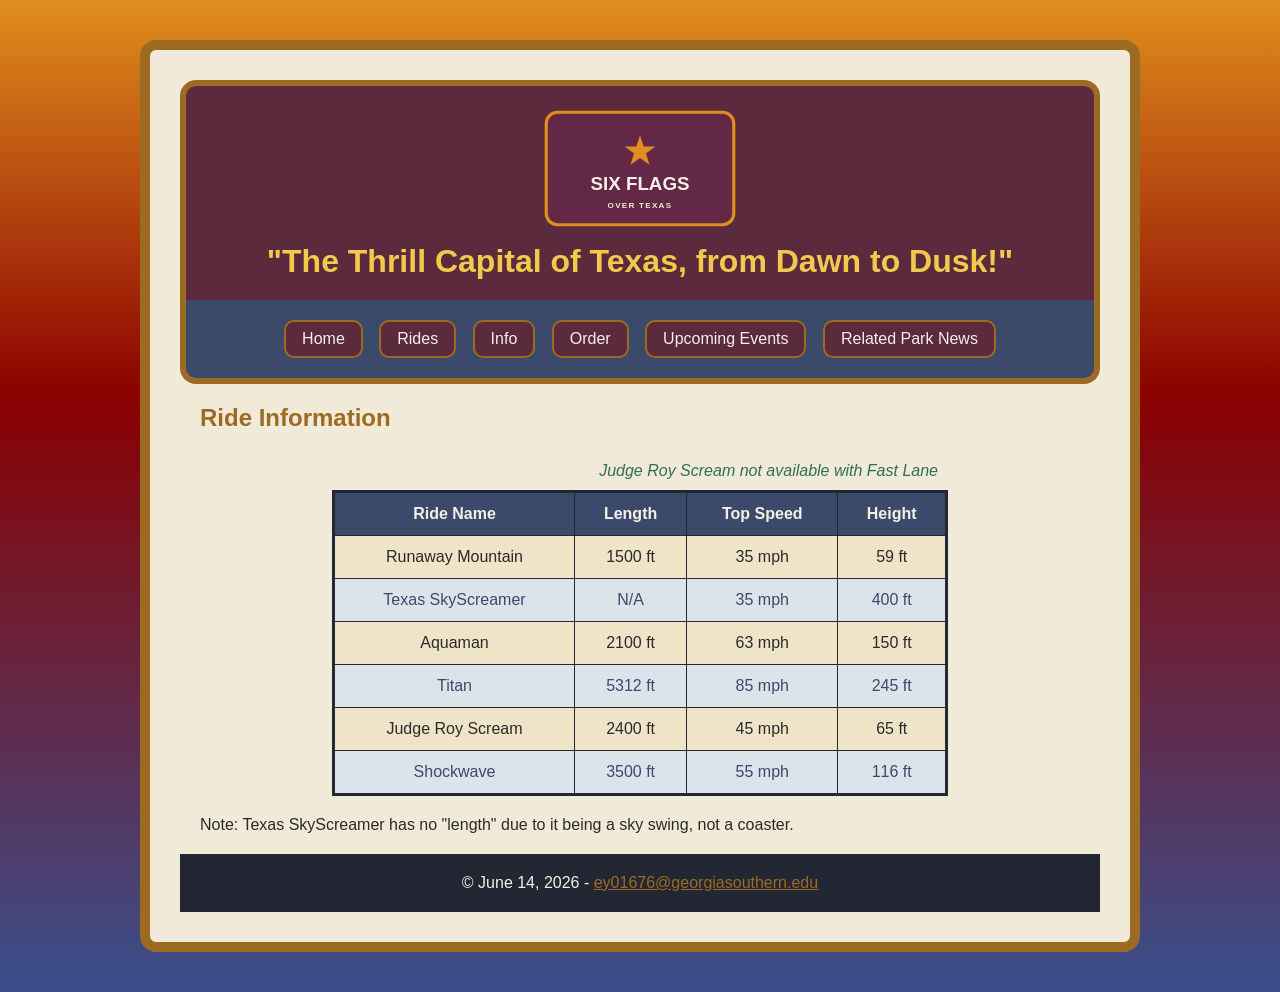
==== Webpage/info.html @ 84d68a39 "Final visual polish: new logo, motto color, h2/list spacing, header sizing" ====
<!DOCTYPE html>
<!-- Yates | Due: June 14, 2026 | Assignment 2 -->
<!-- Green Status ; https://validator.w3.org/ -->
<html lang="en">
<head>
    <meta charset="UTF-8">
    <title>Yates: Assign 3</title>
    <link rel="stylesheet" href="amuse_styles.css">
</head>

<body>
<div id="wrapper">

<header> <!-- Header; tagline -->
    <img src="/reference-Files/sunset_site_logo.svg" alt="Six Flags Over Texas logo">
    <h1>"The Thrill Capital of Texas, from Dawn to Dusk!"</h1>
</header>

<nav> <!-- Navigation -->
    <a href="index.html">Home</a>
    <a href="rides.html">Rides</a>
    <a href="info.html">Info</a>
    <a href="order.html">Order</a>
    <a href="index.html#upcoming-events">Upcoming Events</a>
    <a href="index.html#related-park-news">Related Park News</a>
</nav>

<main> <!-- Main content -->
    <h2>Ride Information</h2>

    <table>
        <caption>Judge Roy Scream not available with Fast Lane</caption>

        <thead>
        <tr> <!-- column headers -->
            <th>Ride Name</th>
            <th>Length</th>
            <th>Top Speed</th>
            <th>Height</th>
        </tr>
        </thead>

        <tbody>
        <tr> <!-- Runaway Mountain -->
            <td>Runaway Mountain</td>
            <td>1500 ft</td>
            <td>35 mph</td>
            <td>59 ft</td>
        </tr>

        <tr> <!-- Texas SkyScreamer -->
            <td>Texas SkyScreamer</td>
            <td>N/A</td>
            <td>35 mph</td>
            <td>400 ft</td>
        </tr>

        <tr> <!-- Aquaman -->
            <td>Aquaman</td>
            <td>2100 ft</td>
            <td>63 mph</td>
            <td>150 ft</td>
        </tr>

        <tr> <!-- Titan -->
            <td>Titan</td>
            <td>5312 ft</td>
            <td>85 mph</td>
            <td>245 ft</td>
        </tr>

        <tr> <!-- Judge Roy Scream -->
            <td>Judge Roy Scream</td>
            <td>2400 ft</td>
            <td>45 mph</td>
            <td>65 ft</td>
        </tr>

        <tr> <!-- Shockwave -->
            <td>Shockwave</td>
            <td>3500 ft</td>
            <td>55 mph</td>
            <td>116 ft</td>
        </tr>
        </tbody>
    </table>

    <p> Note: Texas SkyScreamer has no "length" due to it being a sky swing, not a coaster.</p>
</main>

<footer>
    <p>
        &copy; June 14, 2026 - <a href="mailto:ey01676@georgiasouthern.edu">ey01676@georgiasouthern.edu</a>
    </p>
</footer>

</div>
</body>
</html>
---- Webpage/amuse_styles.css ----
/*  ===== Reset page values ===== */
* {
    margin: 0;
    padding: 0;
    box-sizing: border-box;
}

/* ===== Define variables ===== */
:root {
    /* Gradient colors — used in html background */
    --sunset-orange: #E08E1D;
    --sunset-red: #8B0000;
    --sunset-wine: #632846;
    --bluebonnet-blue: #3A4F8C;

    /* Custom colors — used across structural elements, links, headings */
    --plum: #5C2A3D;       /* header background, nav link background */
    --indigo: #3B4A6B;     /* nav background */
    --cream: #F2EAD8;      /* parchment-esque, used for main background */
    --charcoal: #232733;   /* footer background, table borders */
    --cotton: #F5F0E6;     /* off-white, used for text on dark sections */
    --asphalt: #2B2B2B;    /* dark text, used on main */
    --amber: #9C6B22;      /* h2 color, nav link border + hover background */
    --teal: #2F6F57;       /* h3 color, related-links color */
    --wheat: #EFE3C8;      /* table: odd row background */
    --mist: #DCE3EA;       /* table: even row background */
    --marigold: #F2C94C;   /* motto text - high contrast */
}

/* ===== Page background ===== */
html {
    background: linear-gradient(180deg, var(--sunset-orange) 0%, var(--sunset-red) 40%, var(--sunset-wine) 70%, var(--bluebonnet-blue) 100%);
    min-height: 100vh;
    font-family: 'Trebuchet MS', 'Verdana', sans-serif;
}

/* ===== Page layout ===== */
#wrapper {
    max-width: 1000px;
    margin: 40px auto; /* outside */
    padding: 30px; /* inside */
    border: 10px solid var(--amber);
    border-radius: 16px;
    background-color: var(--cream);
    overflow: hidden;
}

/* ===== Horizontal rule ===== */
hr {
    height: 6px;
    background-color: var(--indigo);
    border: none;
    border-radius: 3px;
    margin: 20px 0;
}

/* ===== Headings ===== */
h2 {
    color: var(--amber);
}

h3 {
    color: var(--teal);
}

/* ===== Structural elements ===== */
header {
    padding: 20px;
    background-color: var(--plum);
    color: var(--marigold);
    text-align: center;
    border: 6px solid var(--amber);
    border-bottom: none;
    border-radius: 16px 16px 0 0;
}

header img {
    max-width: 200px;
    display: block;
    margin: 0 auto 12px auto;
}

nav {
    padding: 20px;
    background-color: var(--indigo);
    color: var(--cotton);
    text-align: center;
    border: 6px solid var(--amber);
    border-top: none;
    border-radius: 0 0 16px 16px;
}

main {
    padding: 20px;
    background-color: var(--cream);
    color: var(--asphalt);
}

footer {
    padding: 20px;
    background-color: var(--charcoal);
    color: var(--cotton);
    text-align: center;
}

/* ===== Navigation links ===== */
nav a {
    display: inline-block;
    color: var(--cotton);
    background-color: var(--plum);
    text-decoration: none;
    padding: 8px 16px;
    margin-right: 12px;
    border: 2px solid var(--amber);
    border-radius: 10px;
}

nav a:last-child {
    margin-right: 0;
}

nav a:hover {
    background-color: var(--amber);
    color: var(--charcoal);
}

/* ===== Footer & related links ===== */
footer a {
    color: var(--amber);
}

/* ===== Lists ===== */
#related-park-news ul {
    list-style-type: square;
}

#related-park-news a {
    color: var(--teal);
}

/* ===== Table (info.html) ===== */
table {
    border: 3px solid var(--charcoal);
    border-collapse: collapse;
    margin: 20px auto;
    width: 70%;
}

th, td {
    border: 1px solid var(--charcoal);
    padding: 12px;
    text-align: center;
}

thead th {
    background-color: var(--indigo);
    color: var(--cotton);
}

tbody tr:nth-child(odd) {
    background-color: var(--wheat);
    color: var(--asphalt);
}

tbody tr:nth-child(even) {
    background-color: var(--mist);
    color: var(--indigo);
}

caption {
    text-align: right;
    padding: 10px;
    color: var(--teal);
    font-style: italic;
}

/* ===== Ride images and captions (rides.html) ===== */
article {
    overflow: auto; /*clearfix: contains the floated figure*/
    margin-bottom: 20px;
}

article h3 {
    margin-top: 20px;
    margin-bottom: 10px;
}

article hr {
    clear: both; /* drops <hr> below the floated figure */
}

.rides-intro {
    margin-top: 5px;
    margin-bottom: 20px;
}

figure {
    float: left;
    margin: 0 20px 20px 0;
    max-width: 280px;
}

figure img {
    width: 100%;
    display: block;
    border: 4px solid var(--amber);
    border-radius: 8px;
}

figcaption {
    margin-top: 6px;
    font-size: 0.75rem;
    font-style: italic;
    color: var(--asphalt);
}

/* ===== Forms (order.html) ===== */
form {
    background-color: var(--indigo);
    padding: 30px;
    max-width: 600px;
    margin: 30px auto;
    border-radius: 16px;
}

fieldset {
    border: 5px solid var(--amber);
    background-color: var(--wheat);
    width: 90%;
    margin: 0 auto 20px auto;
    padding: 20px;
}

legend {
    border: 2px solid var(--amber);
    background-color: var(--plum);
    color: var(--cotton);
    padding: 4px 12px;
    border-radius: 8px;
}

fieldset p {
    margin-top: 12px; /* spaces out every row in the fields */
}

fieldset label {
    font-weight: bold;
}

fieldset input[type="text"],
fieldset input[type="email"],
fieldset input[type="tel"],
fieldset input[type="number"],
fieldset input[type="date"],
fieldset select {
    display: block;
    width: 100%;
    max-width: 300px;
    padding: 6px;
    margin-top: 4px;
}

input[type="submit"] {
    display: block;
    margin: 20px auto 0 auto; /* centers the button below the fieldsets */
    padding: 10px 30px;
    background-color: var(--plum);
    color: var(--cotton);
    border: 4px solid var(--amber);
    border-radius: 8px;
    font-weight: bold;
}
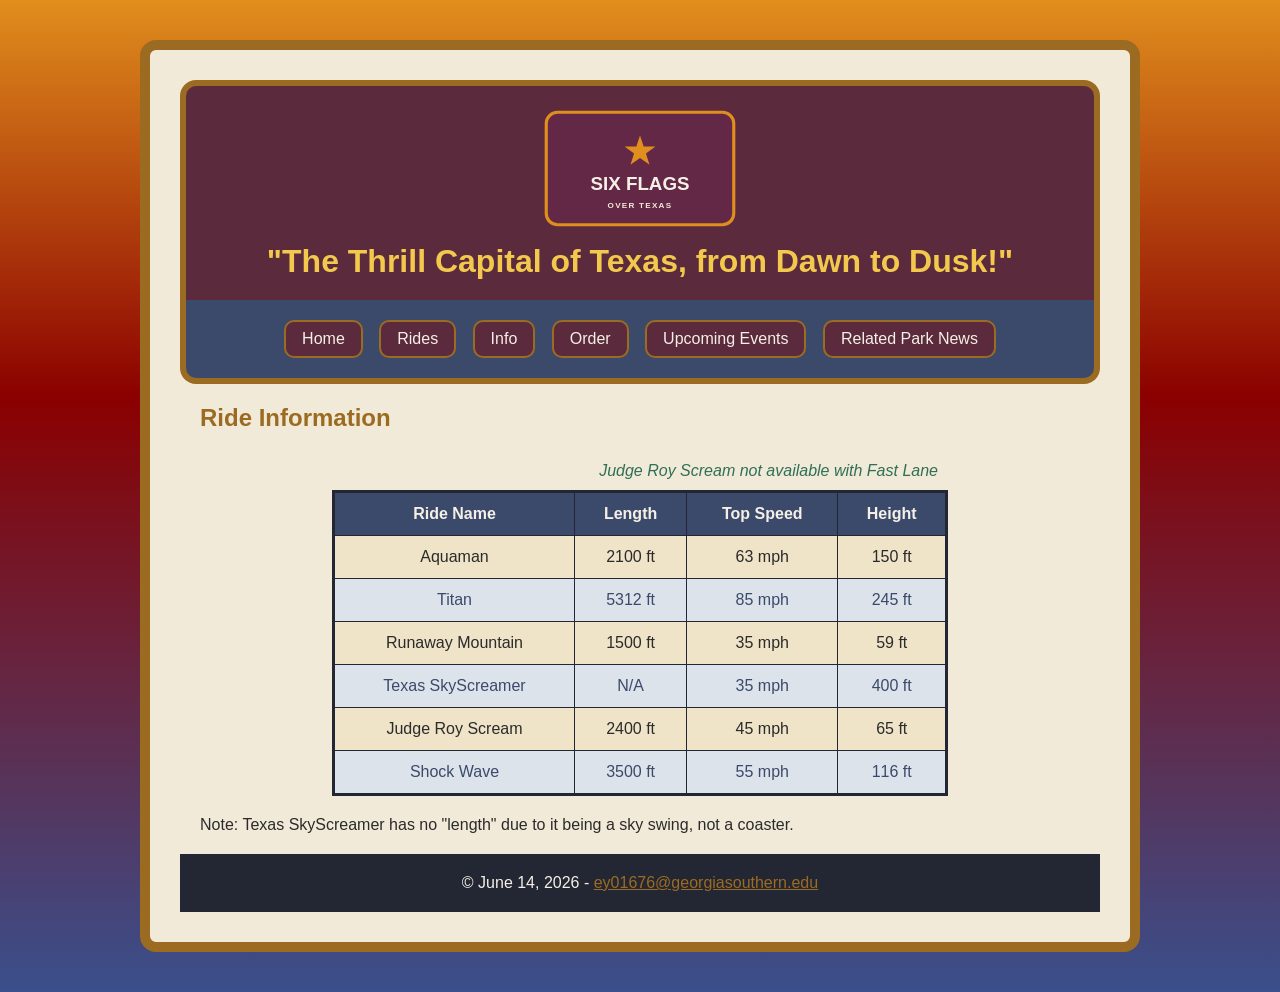
==== commit 052c7103: "Rearranged: list order didn't match rides.html, fixed for uniformity." ====
--- a/Webpage/info.html
+++ b/Webpage/info.html
@@ -1,5 +1,5 @@
 <!DOCTYPE html>
-<!-- Yates | Due: June 14, 2026 | Assignment 2 -->
+<!-- Yates | Due: June 28, 2026 | Assignment 3 -->
 <!-- Green Status ; https://validator.w3.org/ -->
 <html lang="en">
 <head>
@@ -41,6 +41,20 @@
         </thead>
 
         <tbody>
+        <tr> <!-- Aquaman -->
+            <td>Aquaman</td>
+            <td>2100 ft</td>
+            <td>63 mph</td>
+            <td>150 ft</td>
+        </tr>
+
+        <tr> <!-- Titan -->
+            <td>Titan</td>
+            <td>5312 ft</td>
+            <td>85 mph</td>
+            <td>245 ft</td>
+        </tr>
+
         <tr> <!-- Runaway Mountain -->
             <td>Runaway Mountain</td>
             <td>1500 ft</td>
@@ -55,20 +69,6 @@
             <td>400 ft</td>
         </tr>
 
-        <tr> <!-- Aquaman -->
-            <td>Aquaman</td>
-            <td>2100 ft</td>
-            <td>63 mph</td>
-            <td>150 ft</td>
-        </tr>
-
-        <tr> <!-- Titan -->
-            <td>Titan</td>
-            <td>5312 ft</td>
-            <td>85 mph</td>
-            <td>245 ft</td>
-        </tr>
-
         <tr> <!-- Judge Roy Scream -->
             <td>Judge Roy Scream</td>
             <td>2400 ft</td>
@@ -76,8 +76,8 @@
             <td>65 ft</td>
         </tr>
 
-        <tr> <!-- Shockwave -->
-            <td>Shockwave</td>
+        <tr> <!-- Shock Wave -->
+            <td>Shock Wave</td>
             <td>3500 ft</td>
             <td>55 mph</td>
             <td>116 ft</td>
--- a/Webpage/amuse_styles.css
+++ b/Webpage/amuse_styles.css
@@ -24,7 +24,7 @@
     --teal: #2F6F57;       /* h3 color, related-links color */
     --wheat: #EFE3C8;      /* table: odd row background */
     --mist: #DCE3EA;       /* table: even row background */
-    --marigold: #F2C94C;   /* motto text - high contrast */
+    --marigold: #F2C94C;   /* motto text, high contrast */
 }
 
 /* ===== Page background ===== */
@@ -57,6 +57,7 @@
 /* ===== Headings ===== */
 h2 {
     color: var(--amber);
+    margin-bottom: 12px;
 }
 
 h3 {
@@ -130,6 +131,10 @@
 }
 
 /* ===== Lists ===== */
+li {
+    margin-bottom: 8px;
+}
+
 #related-park-news ul {
     list-style-type: square;
 }
@@ -205,6 +210,7 @@
     display: block;
     border: 4px solid var(--amber);
     border-radius: 8px;
+    margin-bottom: 8px;
 }
 
 figcaption {
@@ -215,6 +221,10 @@
 }
 
 /* ===== Forms (order.html) ===== */
+.order-heading {
+    text-align: center;
+}
+
 form {
     background-color: var(--indigo);
     padding: 30px;
@@ -240,7 +250,7 @@
 }
 
 fieldset p {
-    margin-top: 12px; /* spaces out every row in the fields */
+    margin-top: 12px; /* spaces out every row in the fieldset */
 }
 
 fieldset label {
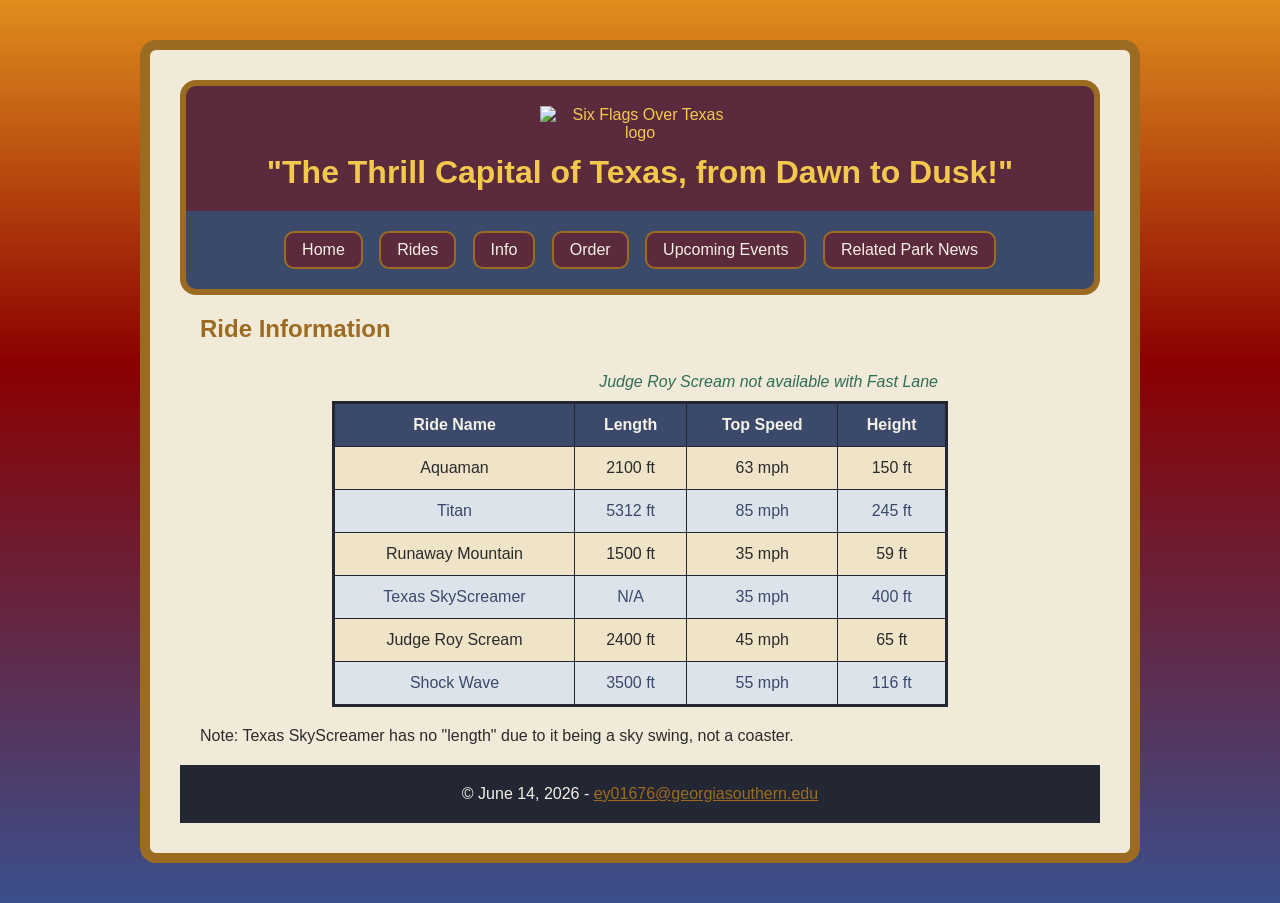
==== commit c0b88c91: "fixes for Github.io" ====
--- a/Webpage/info.html
+++ b/Webpage/info.html
@@ -12,7 +12,7 @@
 <div id="wrapper">
 
 <header> <!-- Header; tagline -->
-    <img src="/reference-Files/sunset_site_logo.svg" alt="Six Flags Over Texas logo">
+    <img src="/image/reference-Files/sunset_site_logo.svg" alt="Six Flags Over Texas logo">
     <h1>"The Thrill Capital of Texas, from Dawn to Dusk!"</h1>
 </header>
 
@@ -96,4 +96,4 @@
 
 </div>
 </body>
-</html>+</html>
--- a/Webpage/amuse_styles.css
+++ b/Webpage/amuse_styles.css
@@ -1,3 +1,7 @@
+/* Yates | Due: June 28, 2026 | Assignment 3 */
+/* Green Status ; https://jigsaw.w3.org/css-validator/ */
+/* Webpage validates as CSS Level 3 + SVG */
+
 /*  ===== Reset page values ===== */
 * {
     margin: 0;
@@ -125,9 +129,13 @@
     color: var(--charcoal);
 }
 
-/* ===== Footer & related links ===== */
+/* ===== Hyperlink colors ===== */
 footer a {
     color: var(--amber);
+}
+
+#related-park-news a {
+    color: var(--teal);
 }
 
 /* ===== Lists ===== */
@@ -137,10 +145,6 @@
 
 #related-park-news ul {
     list-style-type: square;
-}
-
-#related-park-news a {
-    color: var(--teal);
 }
 
 /* ===== Table (info.html) ===== */
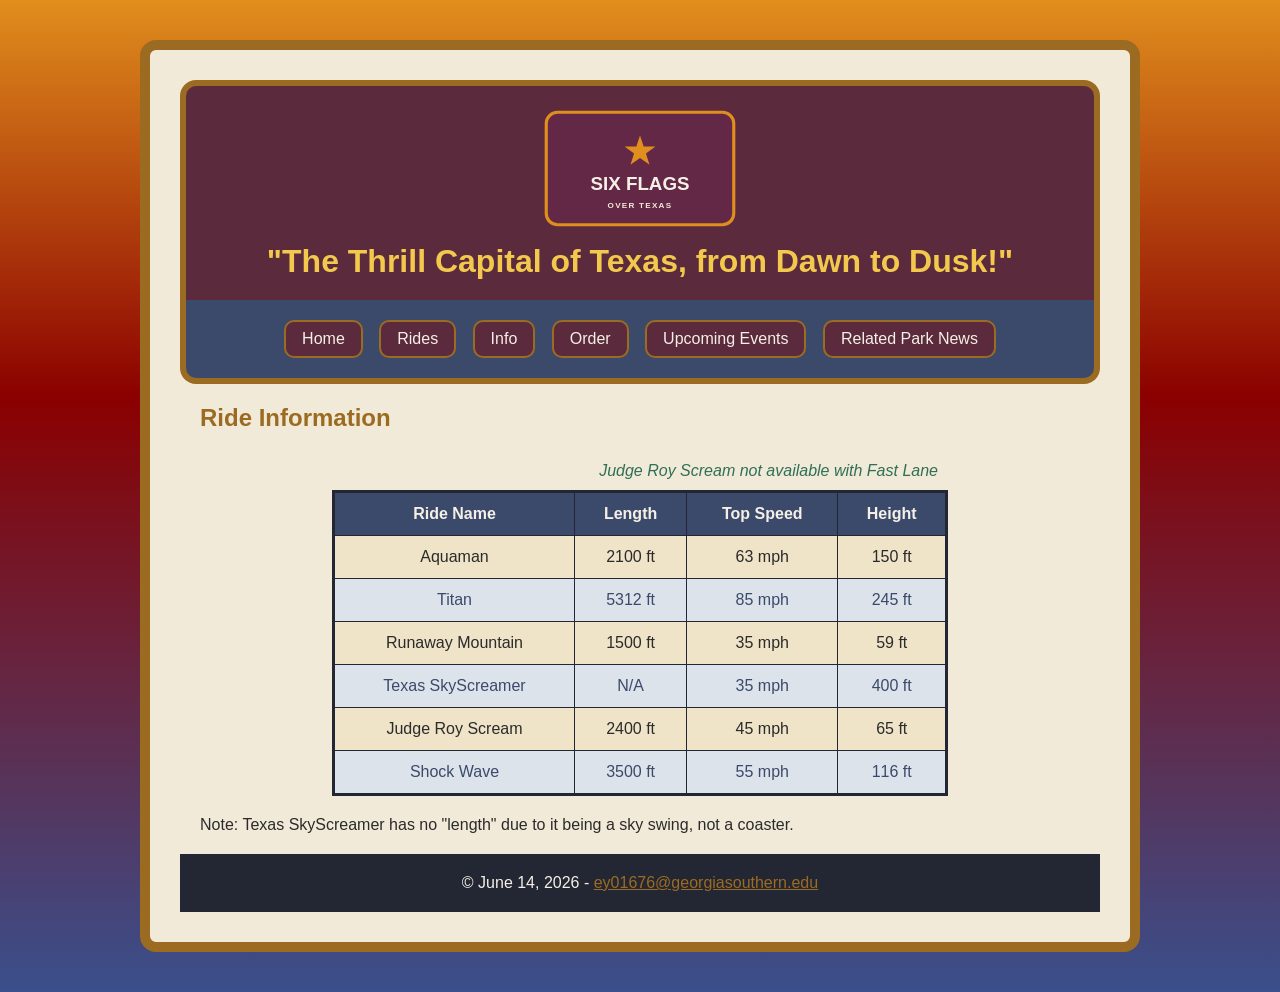
==== commit 070123dd: "Update info.html" ====
--- a/Webpage/info.html
+++ b/Webpage/info.html
@@ -12,7 +12,7 @@
 <div id="wrapper">
 
 <header> <!-- Header; tagline -->
-    <img src="/image/reference-Files/sunset_site_logo.svg" alt="Six Flags Over Texas logo">
+    <img src="Image/sunset_site_logo.svg" alt="Six Flags Over Texas logo">
     <h1>"The Thrill Capital of Texas, from Dawn to Dusk!"</h1>
 </header>
 
